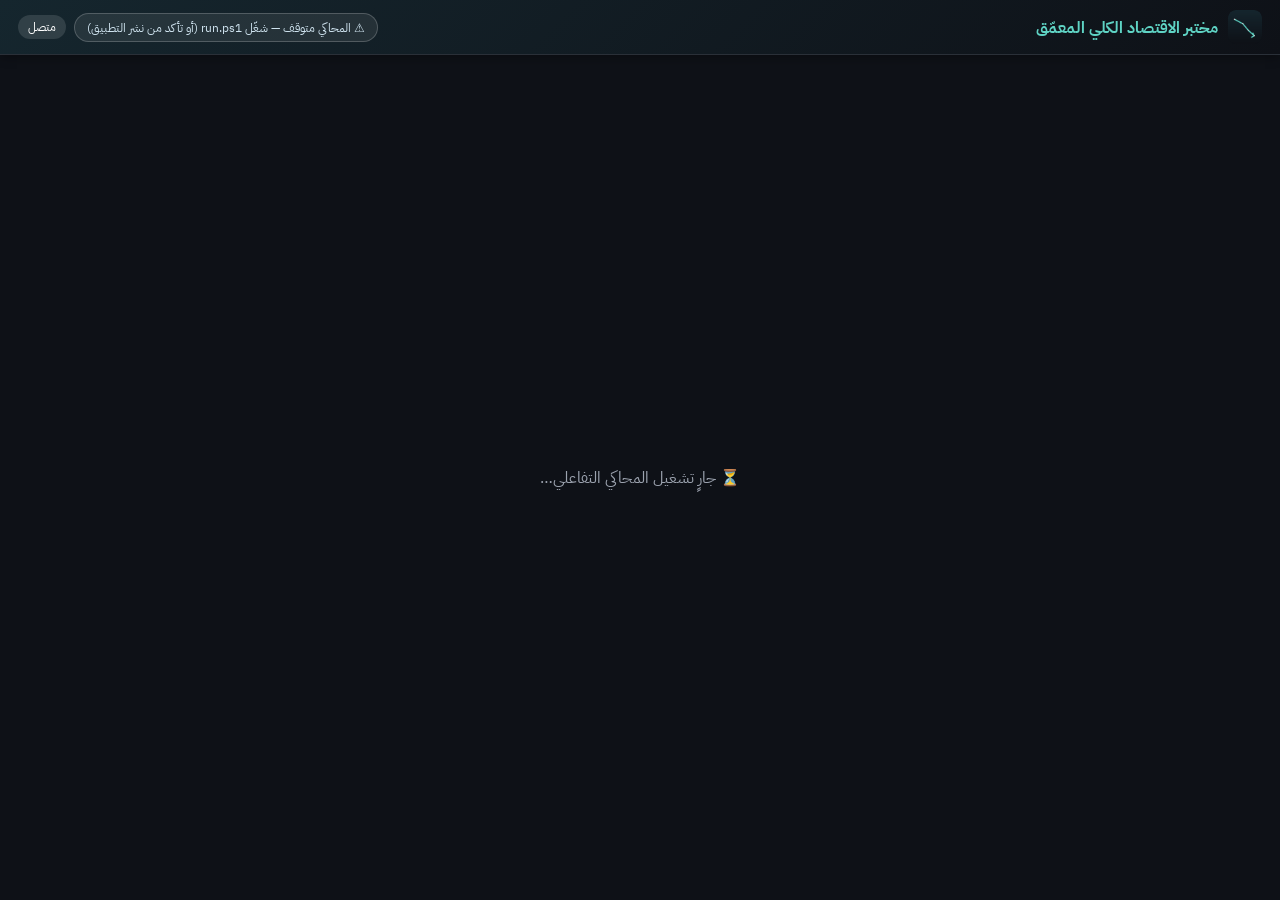
==== pwa/index.html @ 8c183560 "deploy: publish Deep Macro-economic Learning Platform Streamlit community-cloud app (app.py + lesson" ====
<!DOCTYPE html>
<html lang="ar" dir="rtl">
<head>
<meta charset="utf-8" />
<meta name="viewport" content="width=device-width, initial-scale=1, viewport-fit=cover" />
<meta name="theme-color" content="#0E1117" />
<meta name="theme-color" media="(prefers-color-scheme: light)" content="#0E1117" />
<meta name="description" content="مختبر الاقتصاد الكلي المعمّق — تطبيق تعليمي تفاعلي يعمل محليًا" />
<title>مختبر الاقتصاد الكلي المعمّق</title>
<link rel="manifest" href="./manifest.webmanifest" />
<link rel="icon" href="./icon-192.png" />
<link rel="stylesheet" href="./fonts.css" />
<style>
  :root { --bg:#0E1117; --surface:#161B22; --border:#2A3038; --ink:#F5F6F7; --muted:#9CA3AF; --accent:#5FD3C4; }
  * { box-sizing: border-box; margin: 0; padding: 0; }
  html, body { height: 100%; }
  body {
    font-family: "IBM Plex Sans Arabic", "Segoe UI", "Tahoma", "Arial", sans-serif;
    background: var(--bg); color: var(--ink); display: flex; flex-direction: column;
  }
  header {
    background: linear-gradient(135deg, #15262E, #0E1117);
    color: #fff; display: flex; align-items: center; justify-content: space-between;
    padding: 10px 18px; border-bottom: 1px solid var(--border);
    box-shadow: 0 2px 10px rgba(0,0,0,.35); z-index: 10;
  }
  header .brand { display: flex; align-items: center; gap: 10px; font-weight: 700; font-size: 1.02rem; }
  header .brand bdi { color: var(--accent); }
  header img { width: 34px; height: 34px; border-radius: 8px; }
  header .actions { display: flex; gap: 8px; align-items: center; }
  .install-btn {
    display: none; background: var(--accent); color: #0A0F14; border: none;
    border-radius: 8px; padding: 7px 14px; font-weight: 700; font-size: .9rem;
    cursor: pointer; align-items: center; gap: 7px;
  }
  .install-btn.show { display: inline-flex; }
  .install-btn:hover { filter: brightness(1.08); }
  .server-pill {
    background:#ffffff14; border:1px solid #ffffff33; border-radius: 999px;
    padding: 4px 12px; font-size: .78rem; color: #cfe3ef;
  }
  .net-pill { background:#ffffff1f; border-radius:999px; padding:3px 10px; font-size:.74rem; }
  .net-pill.offline { color:#ffd9a3; }
  main { flex: 1; position: relative; }
  iframe {
    width: 100%; height: 100%; border: 0; display: block;
    background: var(--bg);
  }
  .offline { display: none; }
  .busy {
    position: absolute; inset: 0; display: none; align-items: center; justify-content: center;
    background: var(--bg); color: var(--muted); font-size: 1rem; flex-direction: column; gap: 10px;
  }
  body.loading .busy { display: flex; }
</style>
</head>
<body class="loading">
<header>
  <div class="brand">
    <img src="./icon-192.png" alt="" />
    <span><bdi>مختبر الاقتصاد الكلي المعمّق</bdi></span>
  </div>
  <div class="actions">
    <span class="server-pill" id="serverPill">المحاكي قيد الإقلاع…</span>
    <span class="net-pill" id="netPill" hidden></span>
    <button id="install" class="install-btn">
      <svg viewBox="0 0 24 24" width="18" height="18" fill="currentColor" aria-hidden="true"><path d="M12 3a1 1 0 0 1 1 1v8.59l3.3-3.3a1 1 0 1 1 1.4 1.42l-5 5a1 1 0 0 1-1.4 0l-5-5a1 1 0 1 1 1.4-1.42l3.3 3.3V4a1 1 0 0 1 1-1ZM5 17a1 1 0 0 1 1 1v1h12v-1a1 1 0 1 1 2 0v2a1 1 0 0 1-1 1H5a1 1 0 0 1-1-1v-2a1 1 0 0 1 1-1Z"/></svg>
      <span>تثبيت التطبيق</span>
    </button>
  </div>
</header>
<main>
  <div class="busy">⏳ جارٍ تشغيل المحاكي التفاعلي…</div>
  <iframe id="app"
          src=""
          allow="clipboard-write"
          sandbox="allow-scripts allow-same-origin allow-forms allow-modals allow-popups allow-downloads"
          title="التطبيق التفاعلي"></iframe>
</main>

<script>
  // الوضع الداكن هو الوضع الافتراضي للتطبيق الآن (يطابق أسلوب style.jpg).
  // ⚠️ بعد نشر التطبيق على Streamlit Community Cloud، ضع رابط النشر في APP_URL:
  //     e.g. APP_URL = "https://deepmacroeconomic.streamlit.app/?embed=true&toolbar_hide=true&theme=dark"
  // واتركه فارغًا للتشغيل المحلي (localhost:8508) عبر run.ps1.
  const APP_URL = ""; // ← ضع رابط النشر هنا بعد النشر
  const LOCAL_URL = "http://localhost:8508/?embed=true&toolbar_hide=true&theme=dark";
  const TARGET_URL = APP_URL && APP_URL.startsWith("http") ? APP_URL : LOCAL_URL;
  const APP_ORIGIN = new URL(TARGET_URL).origin;
  const frame = document.getElementById("app");
  const pill = document.getElementById("serverPill");

  function checkServer() {
    // no-cors: لا نحتاج قراءة الرد بل مجرد معرفة وصول الخادم (غير قابل للقراءة مقبول).
    fetch(APP_ORIGIN + "/_stcore/health", { mode: "no-cors" })
      .then(() => {
        if (frame.src !== TARGET_URL) frame.src = TARGET_URL;
        pill.textContent = "المحاكي يعمل ●";
        document.body.classList.remove("loading");
      })
      .catch(() => {
        pill.textContent = "⚠ المحاكي متوقف — شغّل run.ps1 (أو تأكد من نشر التطبيق)";
        frame.src = "offline.html";
      });
  }
  checkServer();
  setInterval(checkServer, 5000);

  // حالة الشبكة
  const netPill = document.getElementById("netPill");
  function netState() {
    const on = navigator.onLine;
    netPill.hidden = false;
    netPill.textContent = on ? "متصل" : "غير متصل";
    netPill.classList.toggle("offline", !on);
  }
  window.addEventListener("online", netState);
  window.addEventListener("offline", netState);
  netState();

  // دفع التثبيت (قابل التطبيق خلف أي الخادمات)
  let deferredPrompt = null;
  window.addEventListener("beforeinstallprompt", (e) => {
    e.preventDefault();
    deferredPrompt = e;
    document.getElementById("install").classList.add("show");
  });
  document.getElementById("install").addEventListener("click", async () => {
    if (!deferredPrompt) return;
    deferredPrompt.prompt();
    await deferredPrompt.userChoice;
    deferredPrompt = null;
    document.getElementById("install").classList.remove("show");
  });

  if ("serviceWorker" in navigator) {
    window.addEventListener("load", () => {
      navigator.serviceWorker.register("./sw.js").catch((e) => console.error("SW:", e));
    });
  }
</script>
</body>
</html>
---- pwa/fonts.css ----
/* Bundled fonts — IBM Plex Sans Arabic / Inter / JetBrains Mono (woff2, Google-fonts subsets). */
@font-face {
  font-family: 'IBM Plex Sans Arabic';
  font-style: normal;
  font-weight: 400;
  font-display: swap;
  src: url(./fonts/plex-arabic-400.woff2) format('woff2');
  unicode-range: U+0600-06FF, U+0750-077F, U+0870-088E, U+0890-0891, U+0897-08E1, U+08E3-08FF, U+200C-200E, U+2010-2011, U+204F, U+2E41, U+FB50-FDFF, U+FE70-FE74, U+FE76-FEFC, U+102E0-102FB, U+10E60-10E7E, U+10EC2-10EC4, U+10EFC-10EFF, U+1EE00-1EE03, U+1EE05-1EE1F, U+1EE21-1EE22, U+1EE24, U+1EE27, U+1EE29-1EE32, U+1EE34-1EE37, U+1EE39, U+1EE3B, U+1EE42, U+1EE47, U+1EE49, U+1EE4B, U+1EE4D-1EE4F, U+1EE51-1EE52, U+1EE54, U+1EE57, U+1EE59, U+1EE5B, U+1EE5D, U+1EE5F, U+1EE61-1EE62, U+1EE64, U+1EE67-1EE6A, U+1EE6C-1EE72, U+1EE74-1EE77, U+1EE79-1EE7C, U+1EE7E, U+1EE80-1EE89, U+1EE8B-1EE9B, U+1EEA1-1EEA3, U+1EEA5-1EEA9, U+1EEAB-1EEBB, U+1EEF0-1EEF1;
}
@font-face {
  font-family: 'IBM Plex Sans Arabic';
  font-style: normal;
  font-weight: 400;
  font-display: swap;
  src: url(./fonts/plex-latin-ext-400.woff2) format('woff2');
  unicode-range: U+0100-02BA, U+02BD-02C5, U+02C7-02CC, U+02CE-02D7, U+02DD-02FF, U+0304, U+0308, U+0329, U+1D00-1DBF, U+1E00-1E9F, U+1EF2-1EFF, U+2020, U+20A0-20AB, U+20AD-20C0, U+2113, U+2C60-2C7F, U+A720-A7FF;
}
@font-face {
  font-family: 'IBM Plex Sans Arabic';
  font-style: normal;
  font-weight: 400;
  font-display: swap;
  src: url(./fonts/plex-latin-400.woff2) format('woff2');
  unicode-range: U+0000-00FF, U+0131, U+0152-0153, U+02BB-02BC, U+02C6, U+02DA, U+02DC, U+0304, U+0308, U+0329, U+2000-206F, U+20AC, U+2122, U+2191, U+2193, U+2212, U+2215, U+FEFF, U+FFFD;
}
@font-face {
  font-family: 'IBM Plex Sans Arabic';
  font-style: normal;
  font-weight: 500;
  font-display: swap;
  src: url(./fonts/plex-arabic-500.woff2) format('woff2');
  unicode-range: U+0600-06FF, U+0750-077F, U+0870-088E, U+0890-0891, U+0897-08E1, U+08E3-08FF, U+200C-200E, U+2010-2011, U+204F, U+2E41, U+FB50-FDFF, U+FE70-FE74, U+FE76-FEFC, U+102E0-102FB, U+10E60-10E7E, U+10EC2-10EC4, U+10EFC-10EFF, U+1EE00-1EE03, U+1EE05-1EE1F, U+1EE21-1EE22, U+1EE24, U+1EE27, U+1EE29-1EE32, U+1EE34-1EE37, U+1EE39, U+1EE3B, U+1EE42, U+1EE47, U+1EE49, U+1EE4B, U+1EE4D-1EE4F, U+1EE51-1EE52, U+1EE54, U+1EE57, U+1EE59, U+1EE5B, U+1EE5D, U+1EE5F, U+1EE61-1EE62, U+1EE64, U+1EE67-1EE6A, U+1EE6C-1EE72, U+1EE74-1EE77, U+1EE79-1EE7C, U+1EE7E, U+1EE80-1EE89, U+1EE8B-1EE9B, U+1EEA1-1EEA3, U+1EEA5-1EEA9, U+1EEAB-1EEBB, U+1EEF0-1EEF1;
}
@font-face {
  font-family: 'IBM Plex Sans Arabic';
  font-style: normal;
  font-weight: 500;
  font-display: swap;
  src: url(./fonts/plex-latin-ext-500.woff2) format('woff2');
  unicode-range: U+0100-02BA, U+02BD-02C5, U+02C7-02CC, U+02CE-02D7, U+02DD-02FF, U+0304, U+0308, U+0329, U+1D00-1DBF, U+1E00-1E9F, U+1EF2-1EFF, U+2020, U+20A0-20AB, U+20AD-20C0, U+2113, U+2C60-2C7F, U+A720-A7FF;
}
@font-face {
  font-family: 'IBM Plex Sans Arabic';
  font-style: normal;
  font-weight: 500;
  font-display: swap;
  src: url(./fonts/plex-latin-500.woff2) format('woff2');
  unicode-range: U+0000-00FF, U+0131, U+0152-0153, U+02BB-02BC, U+02C6, U+02DA, U+02DC, U+0304, U+0308, U+0329, U+2000-206F, U+20AC, U+2122, U+2191, U+2193, U+2212, U+2215, U+FEFF, U+FFFD;
}
@font-face {
  font-family: 'IBM Plex Sans Arabic';
  font-style: normal;
  font-weight: 600;
  font-display: swap;
  src: url(./fonts/plex-arabic-600.woff2) format('woff2');
  unicode-range: U+0600-06FF, U+0750-077F, U+0870-088E, U+0890-0891, U+0897-08E1, U+08E3-08FF, U+200C-200E, U+2010-2011, U+204F, U+2E41, U+FB50-FDFF, U+FE70-FE74, U+FE76-FEFC, U+102E0-102FB, U+10E60-10E7E, U+10EC2-10EC4, U+10EFC-10EFF, U+1EE00-1EE03, U+1EE05-1EE1F, U+1EE21-1EE22, U+1EE24, U+1EE27, U+1EE29-1EE32, U+1EE34-1EE37, U+1EE39, U+1EE3B, U+1EE42, U+1EE47, U+1EE49, U+1EE4B, U+1EE4D-1EE4F, U+1EE51-1EE52, U+1EE54, U+1EE57, U+1EE59, U+1EE5B, U+1EE5D, U+1EE5F, U+1EE61-1EE62, U+1EE64, U+1EE67-1EE6A, U+1EE6C-1EE72, U+1EE74-1EE77, U+1EE79-1EE7C, U+1EE7E, U+1EE80-1EE89, U+1EE8B-1EE9B, U+1EEA1-1EEA3, U+1EEA5-1EEA9, U+1EEAB-1EEBB, U+1EEF0-1EEF1;
}
@font-face {
  font-family: 'IBM Plex Sans Arabic';
  font-style: normal;
  font-weight: 600;
  font-display: swap;
  src: url(./fonts/plex-latin-ext-600.woff2) format('woff2');
  unicode-range: U+0100-02BA, U+02BD-02C5, U+02C7-02CC, U+02CE-02D7, U+02DD-02FF, U+0304, U+0308, U+0329, U+1D00-1DBF, U+1E00-1E9F, U+1EF2-1EFF, U+2020, U+20A0-20AB, U+20AD-20C0, U+2113, U+2C60-2C7F, U+A720-A7FF;
}
@font-face {
  font-family: 'IBM Plex Sans Arabic';
  font-style: normal;
  font-weight: 600;
  font-display: swap;
  src: url(./fonts/plex-latin-600.woff2) format('woff2');
  unicode-range: U+0000-00FF, U+0131, U+0152-0153, U+02BB-02BC, U+02C6, U+02DA, U+02DC, U+0304, U+0308, U+0329, U+2000-206F, U+20AC, U+2122, U+2191, U+2193, U+2212, U+2215, U+FEFF, U+FFFD;
}
@font-face {
  font-family: 'IBM Plex Sans Arabic';
  font-style: normal;
  font-weight: 700;
  font-display: swap;
  src: url(./fonts/plex-arabic-700.woff2) format('woff2');
  unicode-range: U+0600-06FF, U+0750-077F, U+0870-088E, U+0890-0891, U+0897-08E1, U+08E3-08FF, U+200C-200E, U+2010-2011, U+204F, U+2E41, U+FB50-FDFF, U+FE70-FE74, U+FE76-FEFC, U+102E0-102FB, U+10E60-10E7E, U+10EC2-10EC4, U+10EFC-10EFF, U+1EE00-1EE03, U+1EE05-1EE1F, U+1EE21-1EE22, U+1EE24, U+1EE27, U+1EE29-1EE32, U+1EE34-1EE37, U+1EE39, U+1EE3B, U+1EE42, U+1EE47, U+1EE49, U+1EE4B, U+1EE4D-1EE4F, U+1EE51-1EE52, U+1EE54, U+1EE57, U+1EE59, U+1EE5B, U+1EE5D, U+1EE5F, U+1EE61-1EE62, U+1EE64, U+1EE67-1EE6A, U+1EE6C-1EE72, U+1EE74-1EE77, U+1EE79-1EE7C, U+1EE7E, U+1EE80-1EE89, U+1EE8B-1EE9B, U+1EEA1-1EEA3, U+1EEA5-1EEA9, U+1EEAB-1EEBB, U+1EEF0-1EEF1;
}
@font-face {
  font-family: 'IBM Plex Sans Arabic';
  font-style: normal;
  font-weight: 700;
  font-display: swap;
  src: url(./fonts/plex-latin-ext-700.woff2) format('woff2');
  unicode-range: U+0100-02BA, U+02BD-02C5, U+02C7-02CC, U+02CE-02D7, U+02DD-02FF, U+0304, U+0308, U+0329, U+1D00-1DBF, U+1E00-1E9F, U+1EF2-1EFF, U+2020, U+20A0-20AB, U+20AD-20C0, U+2113, U+2C60-2C7F, U+A720-A7FF;
}
@font-face {
  font-family: 'IBM Plex Sans Arabic';
  font-style: normal;
  font-weight: 700;
  font-display: swap;
  src: url(./fonts/plex-latin-700.woff2) format('woff2');
  unicode-range: U+0000-00FF, U+0131, U+0152-0153, U+02BB-02BC, U+02C6, U+02DA, U+02DC, U+0304, U+0308, U+0329, U+2000-206F, U+20AC, U+2122, U+2191, U+2193, U+2212, U+2215, U+FEFF, U+FFFD;
}
@font-face {
  font-family: 'Inter';
  font-style: normal;
  font-weight: 400;
  font-display: swap;
  src: url(./fonts/inter-latin-ext-400.woff2) format('woff2');
  unicode-range: U+0100-02BA, U+02BD-02C5, U+02C7-02CC, U+02CE-02D7, U+02DD-02FF, U+0304, U+0308, U+0329, U+1D00-1DBF, U+1E00-1E9F, U+1EF2-1EFF, U+2020, U+20A0-20AB, U+20AD-20C0, U+2113, U+2C60-2C7F, U+A720-A7FF;
}
@font-face {
  font-family: 'Inter';
  font-style: normal;
  font-weight: 400;
  font-display: swap;
  src: url(./fonts/inter-latin-400.woff2) format('woff2');
  unicode-range: U+0000-00FF, U+0131, U+0152-0153, U+02BB-02BC, U+02C6, U+02DA, U+02DC, U+0304, U+0308, U+0329, U+2000-206F, U+20AC, U+2122, U+2191, U+2193, U+2212, U+2215, U+FEFF, U+FFFD;
}
@font-face {
  font-family: 'Inter';
  font-style: normal;
  font-weight: 500;
  font-display: swap;
  src: url(./fonts/inter-latin-ext-500.woff2) format('woff2');
  unicode-range: U+0100-02BA, U+02BD-02C5, U+02C7-02CC, U+02CE-02D7, U+02DD-02FF, U+0304, U+0308, U+0329, U+1D00-1DBF, U+1E00-1E9F, U+1EF2-1EFF, U+2020, U+20A0-20AB, U+20AD-20C0, U+2113, U+2C60-2C7F, U+A720-A7FF;
}
@font-face {
  font-family: 'Inter';
  font-style: normal;
  font-weight: 500;
  font-display: swap;
  src: url(./fonts/inter-latin-500.woff2) format('woff2');
  unicode-range: U+0000-00FF, U+0131, U+0152-0153, U+02BB-02BC, U+02C6, U+02DA, U+02DC, U+0304, U+0308, U+0329, U+2000-206F, U+20AC, U+2122, U+2191, U+2193, U+2212, U+2215, U+FEFF, U+FFFD;
}
@font-face {
  font-family: 'Inter';
  font-style: normal;
  font-weight: 600;
  font-display: swap;
  src: url(./fonts/inter-latin-ext-600.woff2) format('woff2');
  unicode-range: U+0100-02BA, U+02BD-02C5, U+02C7-02CC, U+02CE-02D7, U+02DD-02FF, U+0304, U+0308, U+0329, U+1D00-1DBF, U+1E00-1E9F, U+1EF2-1EFF, U+2020, U+20A0-20AB, U+20AD-20C0, U+2113, U+2C60-2C7F, U+A720-A7FF;
}
@font-face {
  font-family: 'Inter';
  font-style: normal;
  font-weight: 600;
  font-display: swap;
  src: url(./fonts/inter-latin-600.woff2) format('woff2');
  unicode-range: U+0000-00FF, U+0131, U+0152-0153, U+02BB-02BC, U+02C6, U+02DA, U+02DC, U+0304, U+0308, U+0329, U+2000-206F, U+20AC, U+2122, U+2191, U+2193, U+2212, U+2215, U+FEFF, U+FFFD;
}
@font-face {
  font-family: 'Inter';
  font-style: normal;
  font-weight: 700;
  font-display: swap;
  src: url(./fonts/inter-latin-ext-700.woff2) format('woff2');
  unicode-range: U+0100-02BA, U+02BD-02C5, U+02C7-02CC, U+02CE-02D7, U+02DD-02FF, U+0304, U+0308, U+0329, U+1D00-1DBF, U+1E00-1E9F, U+1EF2-1EFF, U+2020, U+20A0-20AB, U+20AD-20C0, U+2113, U+2C60-2C7F, U+A720-A7FF;
}
@font-face {
  font-family: 'Inter';
  font-style: normal;
  font-weight: 700;
  font-display: swap;
  src: url(./fonts/inter-latin-700.woff2) format('woff2');
  unicode-range: U+0000-00FF, U+0131, U+0152-0153, U+02BB-02BC, U+02C6, U+02DA, U+02DC, U+0304, U+0308, U+0329, U+2000-206F, U+20AC, U+2122, U+2191, U+2193, U+2212, U+2215, U+FEFF, U+FFFD;
}
@font-face {
  font-family: 'JetBrains Mono';
  font-style: normal;
  font-weight: 400;
  font-display: swap;
  src: url(./fonts/jbmono-latin-ext-400.woff2) format('woff2');
  unicode-range: U+0100-02BA, U+02BD-02C5, U+02C7-02CC, U+02CE-02D7, U+02DD-02FF, U+0304, U+0308, U+0329, U+1D00-1DBF, U+1E00-1E9F, U+1EF2-1EFF, U+2020, U+20A0-20AB, U+20AD-20C0, U+2113, U+2C60-2C7F, U+A720-A7FF;
}
@font-face {
  font-family: 'JetBrains Mono';
  font-style: normal;
  font-weight: 400;
  font-display: swap;
  src: url(./fonts/jbmono-latin-400.woff2) format('woff2');
  unicode-range: U+0000-00FF, U+0131, U+0152-0153, U+02BB-02BC, U+02C6, U+02DA, U+02DC, U+0304, U+0308, U+0329, U+2000-206F, U+20AC, U+2122, U+2191, U+2193, U+2212, U+2215, U+FEFF, U+FFFD;
}
@font-face {
  font-family: 'JetBrains Mono';
  font-style: normal;
  font-weight: 500;
  font-display: swap;
  src: url(./fonts/jbmono-latin-ext-500.woff2) format('woff2');
  unicode-range: U+0100-02BA, U+02BD-02C5, U+02C7-02CC, U+02CE-02D7, U+02DD-02FF, U+0304, U+0308, U+0329, U+1D00-1DBF, U+1E00-1E9F, U+1EF2-1EFF, U+2020, U+20A0-20AB, U+20AD-20C0, U+2113, U+2C60-2C7F, U+A720-A7FF;
}
@font-face {
  font-family: 'JetBrains Mono';
  font-style: normal;
  font-weight: 500;
  font-display: swap;
  src: url(./fonts/jbmono-latin-500.woff2) format('woff2');
  unicode-range: U+0000-00FF, U+0131, U+0152-0153, U+02BB-02BC, U+02C6, U+02DA, U+02DC, U+0304, U+0308, U+0329, U+2000-206F, U+20AC, U+2122, U+2191, U+2193, U+2212, U+2215, U+FEFF, U+FFFD;
}
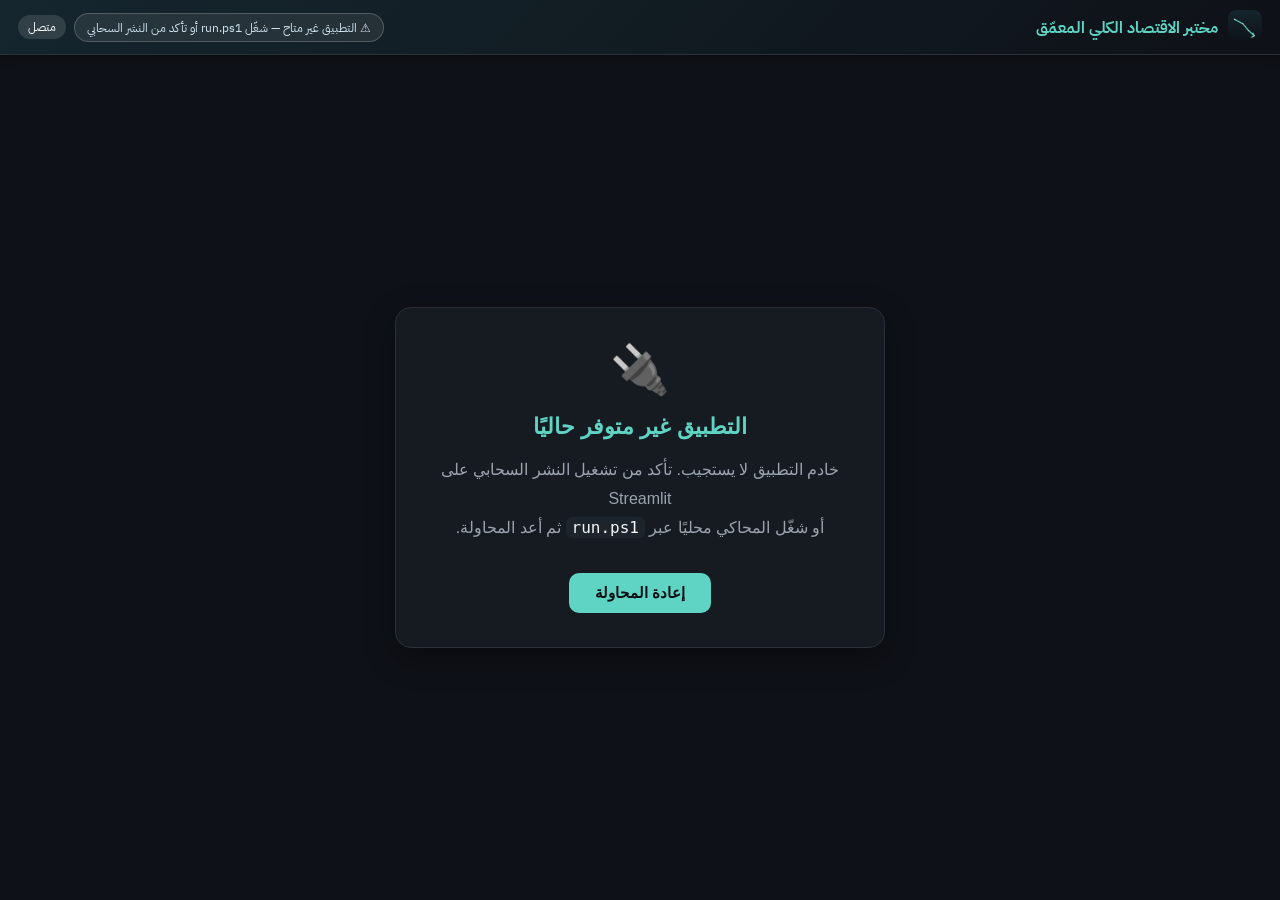
==== commit 08270b38: "feat(pwa): production-ready cross-platform shell - Wire CLOUD_URL as the primary iframe target (Stre" ====
--- a/pwa/index.html
+++ b/pwa/index.html
@@ -3,12 +3,18 @@
 <head>
 <meta charset="utf-8" />
 <meta name="viewport" content="width=device-width, initial-scale=1, viewport-fit=cover" />
+<meta name="mobile-web-app-capable" content="yes" />
+<meta name="apple-mobile-web-app-capable" content="yes" />
+<meta name="apple-mobile-web-app-status-bar-style" content="black-translucent" />
+<meta name="apple-mobile-web-app-title" content="الاقتصاد الكلي" />
+<meta name="application-name" content="مختبر الاقتصاد الكلي المعمّق" />
 <meta name="theme-color" content="#0E1117" />
 <meta name="theme-color" media="(prefers-color-scheme: light)" content="#0E1117" />
 <meta name="description" content="مختبر الاقتصاد الكلي المعمّق — تطبيق تعليمي تفاعلي يعمل محليًا" />
 <title>مختبر الاقتصاد الكلي المعمّق</title>
 <link rel="manifest" href="./manifest.webmanifest" />
 <link rel="icon" href="./icon-192.png" />
+<link rel="apple-touch-icon" href="./icon-192.png" />
 <link rel="stylesheet" href="./fonts.css" />
 <style>
   :root { --bg:#0E1117; --surface:#161B22; --border:#2A3038; --ink:#F5F6F7; --muted:#9CA3AF; --accent:#5FD3C4; }
@@ -21,13 +27,15 @@
   header {
     background: linear-gradient(135deg, #15262E, #0E1117);
     color: #fff; display: flex; align-items: center; justify-content: space-between;
-    padding: 10px 18px; border-bottom: 1px solid var(--border);
+    padding: 10px 18px; padding-top: max(10px, env(safe-area-inset-top));
+    border-bottom: 1px solid var(--border);
     box-shadow: 0 2px 10px rgba(0,0,0,.35); z-index: 10;
   }
-  header .brand { display: flex; align-items: center; gap: 10px; font-weight: 700; font-size: 1.02rem; }
+  header .brand { display: flex; align-items: center; gap: 10px; font-weight: 700; font-size: 1.02rem; min-width: 0; }
+  header .brand span { white-space: nowrap; overflow: hidden; text-overflow: ellipsis; }
   header .brand bdi { color: var(--accent); }
-  header img { width: 34px; height: 34px; border-radius: 8px; }
-  header .actions { display: flex; gap: 8px; align-items: center; }
+  header img { width: 34px; height: 34px; border-radius: 8px; flex: none; }
+  header .actions { display: flex; gap: 8px; align-items: center; flex: none; }
   .install-btn {
     display: none; background: var(--accent); color: #0A0F14; border: none;
     border-radius: 8px; padding: 7px 14px; font-weight: 700; font-size: .9rem;
@@ -52,6 +60,19 @@
     background: var(--bg); color: var(--muted); font-size: 1rem; flex-direction: column; gap: 10px;
   }
   body.loading .busy { display: flex; }
+  @media (max-width: 480px) {
+    header { padding: 8px 10px; padding-top: max(8px, env(safe-area-inset-top)); }
+    header .brand { font-size: .88rem; gap: 7px; }
+    header img { width: 30px; height: 30px; }
+    .install-btn { padding: 6px 10px; font-size: .8rem; }
+    .server-pill, .net-pill { font-size: .68rem; padding: 3px 8px; }
+  }
+  @media (max-width: 380px) {
+    .server-pill, .net-pill { display: none; }
+  }
+  @media (max-width: 800px) {
+    .net-pill, .server-pill { white-space: nowrap; }
+  }
 </style>
 </head>
 <body class="loading">
@@ -79,32 +100,64 @@
 </main>
 
 <script>
-  // الوضع الداكن هو الوضع الافتراضي للتطبيق الآن (يطابق أسلوب style.jpg).
-  // ⚠️ بعد نشر التطبيق على Streamlit Community Cloud، ضع رابط النشر في APP_URL:
-  //     e.g. APP_URL = "https://deepmacroeconomic.streamlit.app/?embed=true&toolbar_hide=true&theme=dark"
-  // واتركه فارغًا للتشغيل المحلي (localhost:8508) عبر run.ps1.
-  const APP_URL = ""; // ← ضع رابط النشر هنا بعد النشر
+  // أهداف التطبيق داخل الإطار:
+  //   CLOUD_URL — رابط النشر على Streamlit Community Cloud (يعمل على أي جهاز/نظام).
+  //   LOCAL_URL — المحاكي المحلي عبر run.ps1 (localhost:8508) لتطوير واختبار هذا الجهاز.
+  //
+  // الترتيب الافتراضي: السحابة أولًا ثم المحلي كسقوط أثناء التطوير.
+  // للفرض بالقوة على هدف معين:
+  //   http://localhost:8000/?app=local          ← المحاكي المحلي فقط
+  //   http://localhost:8000/?app=https://else/  ← هدف مخصص
+  const CLOUD_URL = "https://deepmacroeconomic.streamlit.app/?embed=true&toolbar_hide=true&theme=dark";
   const LOCAL_URL = "http://localhost:8508/?embed=true&toolbar_hide=true&theme=dark";
-  const TARGET_URL = APP_URL && APP_URL.startsWith("http") ? APP_URL : LOCAL_URL;
-  const APP_ORIGIN = new URL(TARGET_URL).origin;
+
+  function chosenTargets() {
+    const q = new URLSearchParams(location.search).get("app");
+    if (q === "local") return [LOCAL_URL];
+    if (q && q.startsWith("http")) return [q.split("?")[0] + (q.includes("?") ? "&" : "?") + "embed=true&toolbar_hide=true&theme=dark"];
+    return [CLOUD_URL, LOCAL_URL];
+  }
+  const CANDIDATES = chosenTargets();
   const frame = document.getElementById("app");
   const pill = document.getElementById("serverPill");
 
-  function checkServer() {
-    // no-cors: لا نحتاج قراءة الرد بل مجرد معرفة وصول الخادم (غير قابل للقراءة مقبول).
-    fetch(APP_ORIGIN + "/_stcore/health", { mode: "no-cors" })
-      .then(() => {
-        if (frame.src !== TARGET_URL) frame.src = TARGET_URL;
-        pill.textContent = "المحاكي يعمل ●";
-        document.body.classList.remove("loading");
-      })
-      .catch(() => {
-        pill.textContent = "⚠ المحاكي متوقف — شغّل run.ps1 (أو تأكد من نشر التطبيق)";
-        frame.src = "offline.html";
-      });
+  function health(url) {
+    return fetch(new URL("/_stcore/health", new URL(url).origin).href, { mode: "no-cors" })
+      .then(() => true)
+      .catch(() => false);
   }
-  checkServer();
-  setInterval(checkServer, 5000);
+
+  let active = null; // الهدف الحالي داخل الإطار؛ لا نبدّله إلا عند انقطاعه.
+
+  async function syncApp() {
+    const primary = CANDIDATES[0];
+    const local = CANDIDATES[1];
+
+    // الهدف الحالي ما زال حيًا؟ ← نبقى دون انقطاع للجلسة.
+    if (active && (await health(active))) {
+      document.body.classList.remove("loading");
+      return;
+    }
+    active = null;
+
+    if (await health(primary)) {
+      active = primary;
+      frame.src = primary;
+      pill.textContent = new URL(primary).hostname === "localhost"
+        ? "المحاكي المحلي يعمل ●"
+        : "التطبيق السحابي متصل ●";
+    } else if (local && (await health(local))) {
+      active = local;
+      frame.src = local;
+      pill.textContent = "المحاكي المحلي يعمل ●";
+    } else {
+      pill.textContent = "⚠ التطبيق غير متاح — شغّل run.ps1 أو تأكد من النشر السحابي";
+      frame.src = "offline.html";
+    }
+    document.body.classList.remove("loading");
+  }
+  syncApp();
+  setInterval(syncApp, 8000);
 
   // حالة الشبكة
   const netPill = document.getElementById("netPill");
